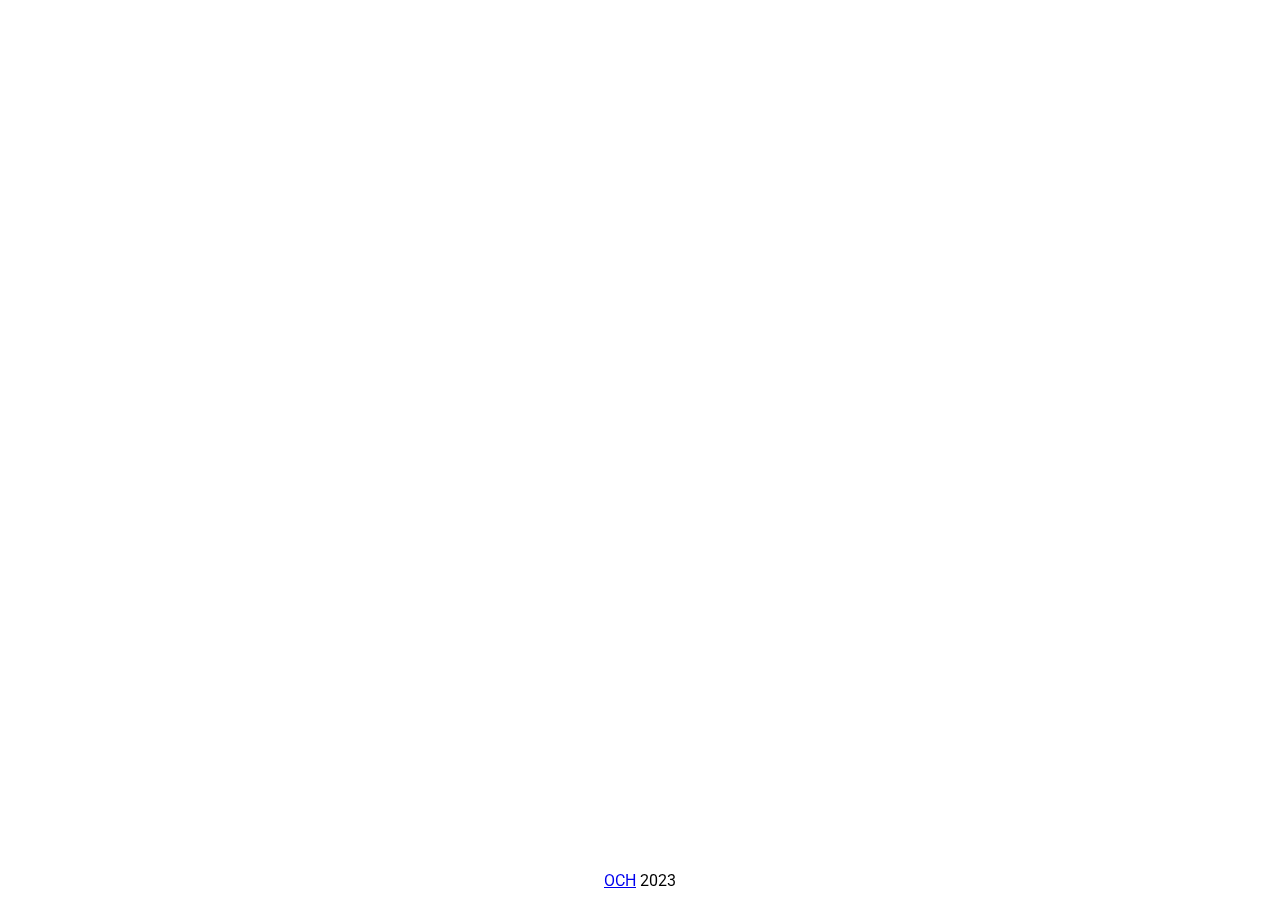
==== Ictogenesis/execution_A/index.html @ 0bf1422c "Create index.html" ====
<!DOCTYPE html>
<html>
<head>
	<meta charset="utf-8">
	<link rel="stylesheet" href="../../style.css">
	<link href='https://fonts.googleapis.com/css?family=Roboto' rel='stylesheet'>
	<link rel="stylesheet" href="https://cdnjs.cloudflare.com/ajax/libs/font-awesome/6.2.1/css/all.min.css" integrity="sha512-MV7K8+y+gLIBoVD59lQIYicR65iaqukzvf/nwasF0nqhPay5w/9lJmVM2hMDcnK1OnMGCdVK+iQrJ7lzPJQd1w==" crossorigin="anonymous" referrerpolicy="no-referrer" />
	<meta name="viewport" content="width=device-width, initial-scale=1">
	<title>The Algorithm of Epilepsy</title>
</head>
<body>
	<nav><a href="https://github.com/omarcostahamido/The-Algorithm-of-Epilepsy-JS/Ictogenesis/execution_A/script.js"><i class="fa-brands fa-square-github"></i></a></nav>
	<canvas id="logo" width="250" height="250"></canvas>
	<div id="frame"></div>
	<footer><a href="https://omarcostahamido.com">OCH</a> 2023</footer>
	<script src="./script.js"></script>
</body>
</html>
---- style.css ----
/* style.css */

:root {
  --viewWidth: 100;
/*  on javascript then call // parseFloat(getComputedStyle(document.documentElement).getPropertyValue("--viewWidth"));*/
}

body {
	margin: 0;
	height: 100vh;
	display: flex;
	justify-content: center;
	flex-direction: column;
	align-items: center;
	font-family: 'Roboto';
	text-align: center;
}

canvas {
	width: min(80vh,80vw);
	height: min(80vh,80vw);
}

div	{
/*	height: 100vh;*/
}

footer {
	position: fixed; 
	left: 0; 
	bottom: 10px; 
	width: 100%; 
	text-align: center;
}

nav>a {
	position: fixed;
	right: 10px;
	top: 10px;
	font-size: 2em;
	color: black;
}
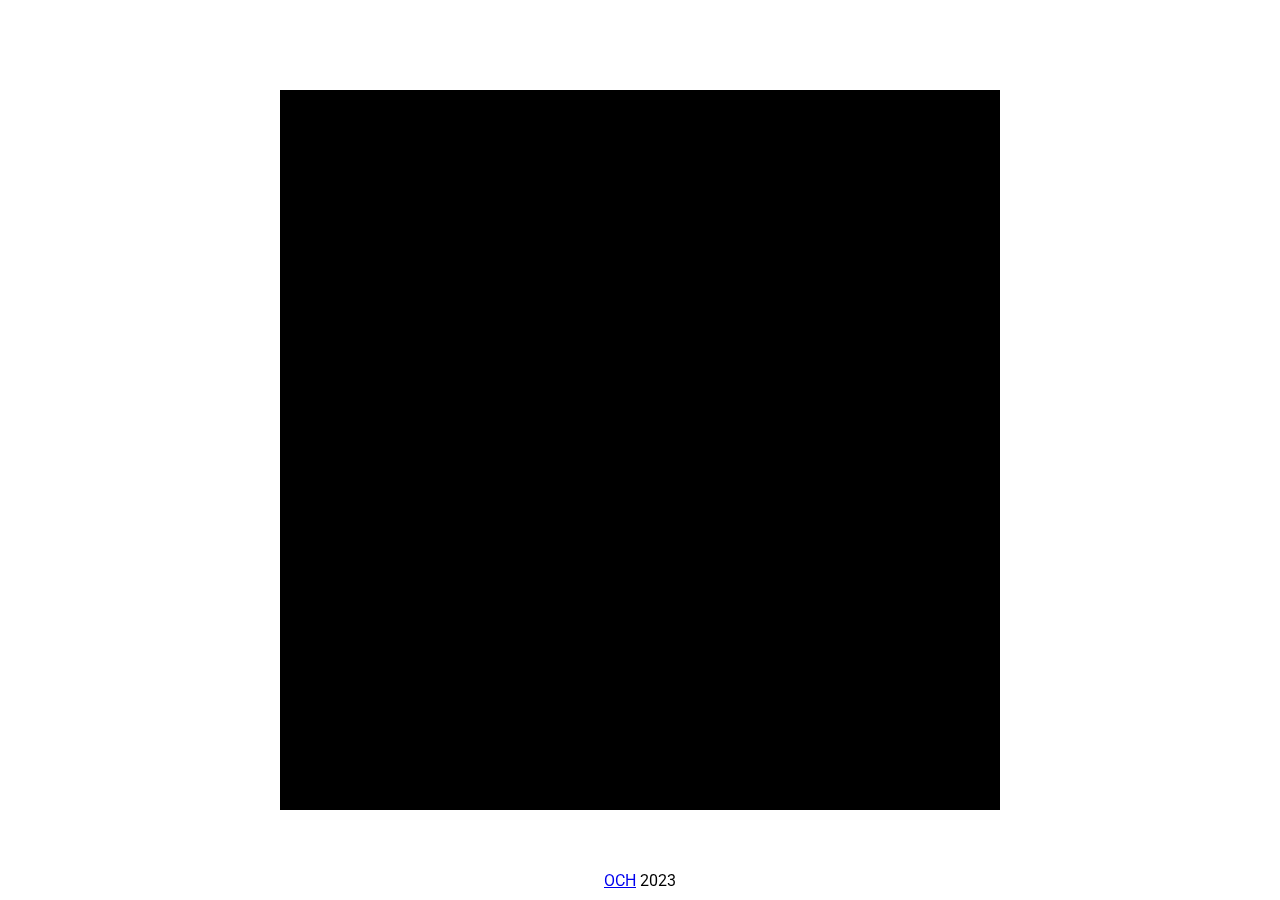
==== commit ea7f34ef: "fix github links" ====
--- a/Ictogenesis/execution_A/index.html
+++ b/Ictogenesis/execution_A/index.html
@@ -9,7 +9,7 @@
 	<title>The Algorithm of Epilepsy</title>
 </head>
 <body>
-	<nav><a href="https://github.com/omarcostahamido/The-Algorithm-of-Epilepsy-JS/Ictogenesis/execution_A/script.js"><i class="fa-brands fa-square-github"></i></a></nav>
+	<nav><a href="https://github.com/omarcostahamido/The-Algorithm-of-Epilepsy-JS/blob/main/Ictogenesis/execution_A/script.js"><i class="fa-brands fa-square-github"></i></a></nav>
 	<canvas id="logo" width="250" height="250"></canvas>
 	<div id="frame"></div>
 	<footer><a href="https://omarcostahamido.com">OCH</a> 2023</footer>
